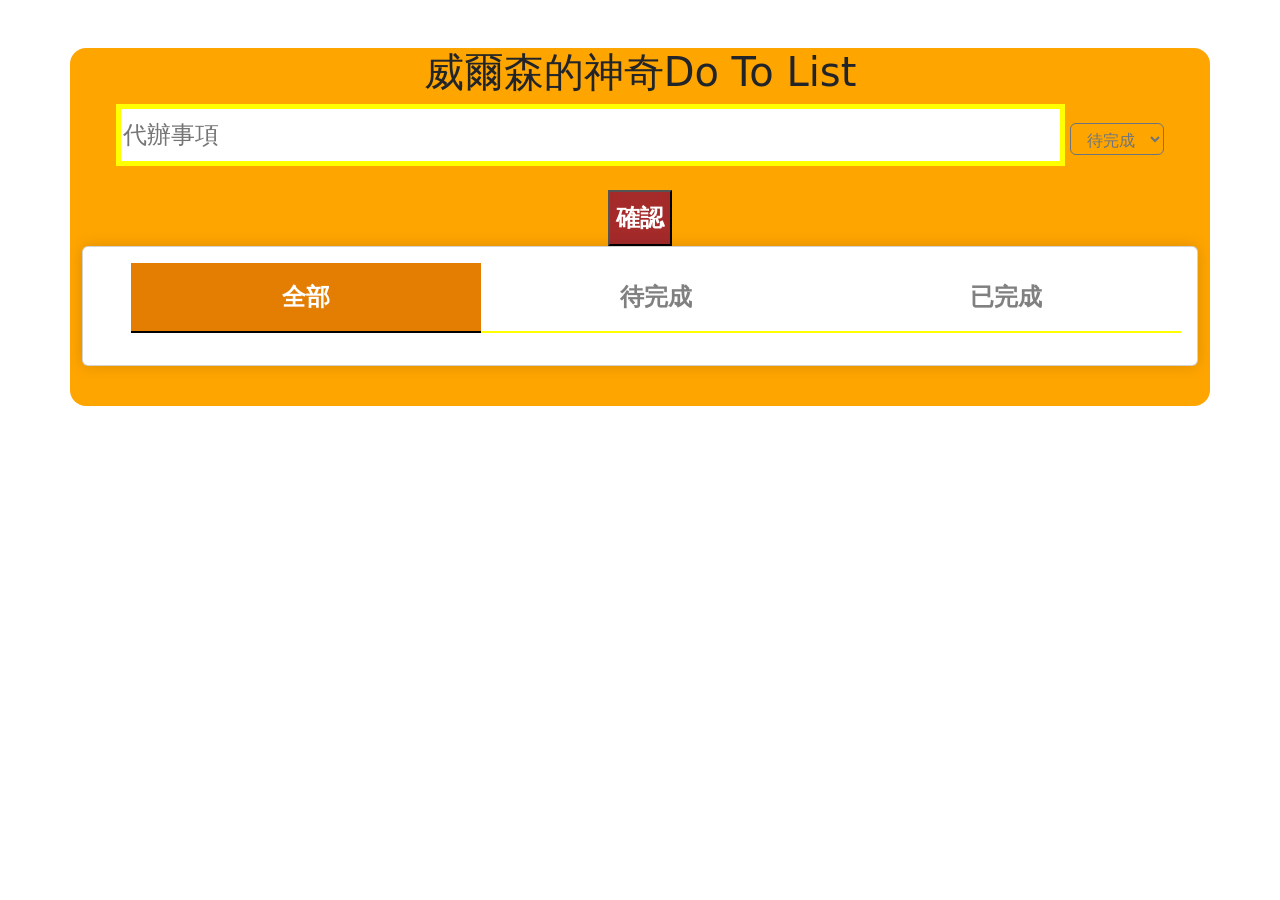
==== index.html @ 7593f0c9 "newname" ====
<!DOCTYPE html>
<html lang="en">

<head>
    <meta charset="UTF-8">
    <meta http-equiv="X-UA-Compatible" content="IE=edge">
    <meta name="viewport" content="width=device-width, initial-scale=1.0">
    <title>Document</title>
    <link rel="stylesheet" href="CSS/style1.css">
    <link rel="stylesheet" href="https://cdn.jsdelivr.net/npm/bootstrap@5.1.3/dist/css/bootstrap.min.css">

</head>

<body>
    <div class="container">
        <h1>威爾森的神奇Do To List</h1>
        <input type="text" class="todo" placeholder="代辦事項">
        <select class="choose btn btn-outline-secondary" >
            <option value="work">待完成</option>
            <option value="done">已完成</option>
        </select>
        <input type="button" class="submit" value="確認">

    <div class="card">
        <ul class="tab">
            <li data-tab="all" class="active">全部</li>
            <li data-tab="work">待完成</li>
            <li data-tab="done">已完成</li>
        </ul>
    </div>
    <div class="card-content">
        <ul class="list">
            
        </ul>
    </div>
     <br/>    <script src="JS/all1.js"></script>
    </div>

</body>

</html>
---- CSS/style1.css ----
.container{
    margin: 3rem auto 3rem auto;
    padding: 0 12px;
    width: 80%;
    text-align: center;
    border-radius: 1rem;
    background-color: orange;
}
h1{
    color: white;
    margin-top: 20px;
}
.tab {
    display: flex;
    text-align: center;
    color: gray;
    font-size: 14px;
}
.tab li {
    padding: 1rem;
    width: 100%;
    border-bottom: 2px solid yellow;
    cursor: pointer;
    list-style: none;
    font-weight: bold;
    font-size:24px;
}
.tab li.active {
    border-bottom: 2px solid black;
    background: #E37E03;
    color: white;
    font-weight: bold;
}
.tab li:hover{
    background: #F39F85;
}
.card {
    margin-bottom: 0.5rem;
    max-width: 100%;
    margin:0 auto;
    padding: 1rem;
    border-radius: 10px;
    background: #fff;
    box-shadow: 0 0 15px 0 rgba(0, 0, 0, 0.15);
  }
.list{
    background-color: yellow;
    line-height: 40px;
    border-radius: 0.2rem;
}
.list li{
    position: relative;
    padding-right: 2rem;
    list-style: none;
    display: flex;
    justify-content: space-between;
}
.todo{
  border: yellow 5px solid;
  width: 85%;
  line-height: 50px; 
  font-size: 24px; 
  margin-bottom: 24px;
}
.choose{
    height: 32px;
    border: tomato 2px solid;
    
}
.submit{
    line-height: 50px; 
    font-size: 24px;
    background: brown;
    color: white;
    font-weight: bold;
}
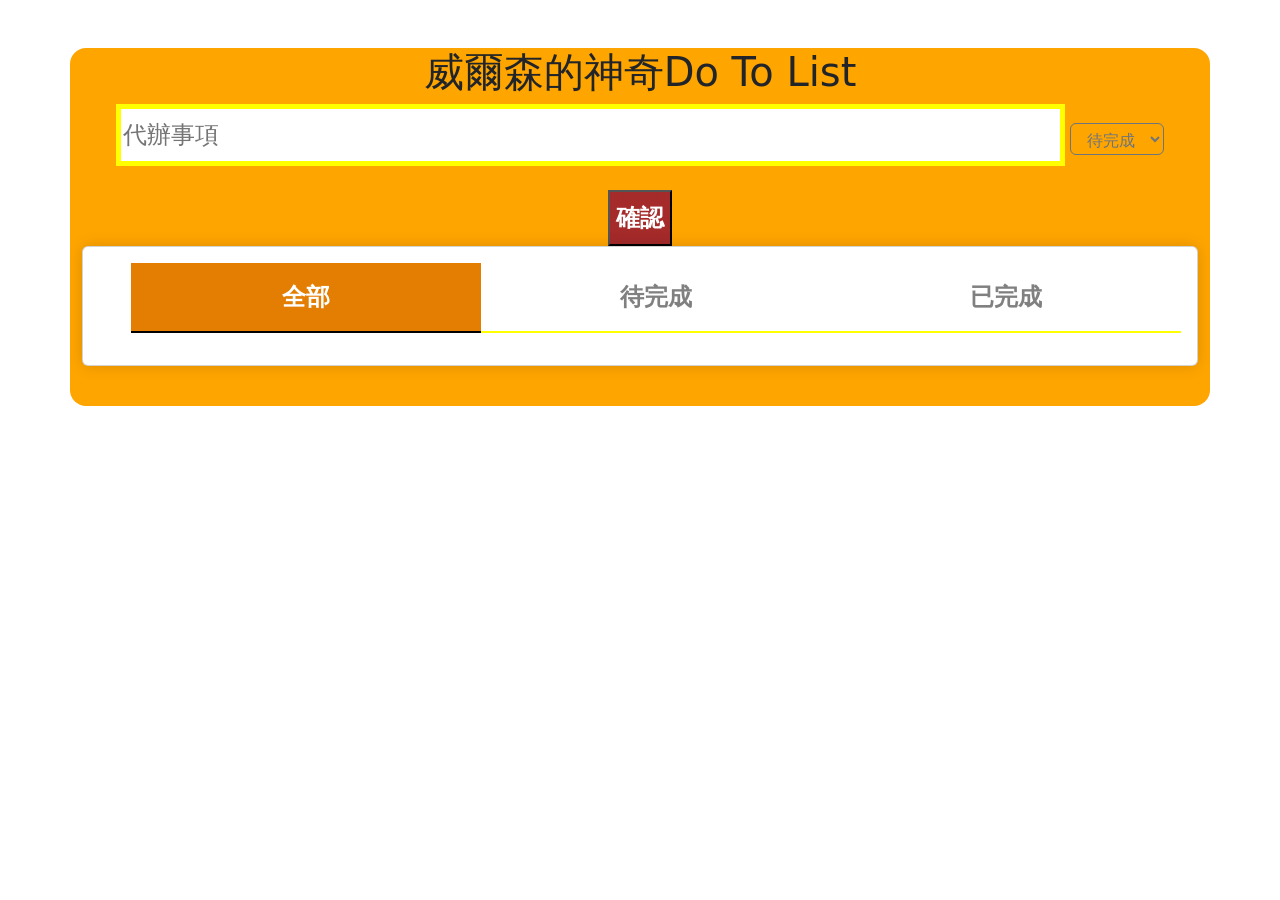
==== commit adbd6900: "solve conflict" ====
--- a/index.html
+++ b/index.html
@@ -6,7 +6,7 @@
     <meta http-equiv="X-UA-Compatible" content="IE=edge">
     <meta name="viewport" content="width=device-width, initial-scale=1.0">
     <title>Document</title>
-    <link rel="stylesheet" href="CSS/style1.css">
+    <link rel="stylesheet" href="css/style.css">
     <link rel="stylesheet" href="https://cdn.jsdelivr.net/npm/bootstrap@5.1.3/dist/css/bootstrap.min.css">
 
 </head>
@@ -33,7 +33,7 @@
             
         </ul>
     </div>
-     <br/>    <script src="JS/all1.js"></script>
+     <br/>    <script src="js/all.js"></script>
     </div>
 
 </body>
--- a/css/style.css
+++ b/css/style.css
@@ -0,0 +1,76 @@
+.container{
+    margin: 3rem auto 3rem auto;
+    padding: 0 12px;
+    width: 80%;
+    text-align: center;
+    border-radius: 1rem;
+    background-color: orange;
+}
+h1{
+    color: white;
+    margin-top: 20px;
+}
+.tab {
+    display: flex;
+    text-align: center;
+    color: gray;
+    font-size: 14px;
+}
+.tab li {
+    padding: 1rem;
+    width: 100%;
+    border-bottom: 2px solid yellow;
+    cursor: pointer;
+    list-style: none;
+    font-weight: bold;
+    font-size:24px;
+}
+.tab li.active {
+    border-bottom: 2px solid black;
+    background: #E37E03;
+    color: white;
+    font-weight: bold;
+}
+.tab li:hover{
+    background: #F39F85;
+}
+.card {
+    margin-bottom: 0.5rem;
+    max-width: 100%;
+    margin:0 auto;
+    padding: 1rem;
+    border-radius: 10px;
+    background: #fff;
+    box-shadow: 0 0 15px 0 rgba(0, 0, 0, 0.15);
+  }
+.list{
+    background-color: yellow;
+    line-height: 40px;
+    border-radius: 0.2rem;
+}
+.list li{
+    position: relative;
+    padding-right: 2rem;
+    list-style: none;
+    display: flex;
+    justify-content: space-between;
+}
+.todo{
+  border: yellow 5px solid;
+  width: 85%;
+  line-height: 50px; 
+  font-size: 24px; 
+  margin-bottom: 24px;
+}
+.choose{
+    height: 32px;
+    border: tomato 2px solid;
+    
+}
+.submit{
+    line-height: 50px; 
+    font-size: 24px;
+    background: brown;
+    color: white;
+    font-weight: bold;
+}
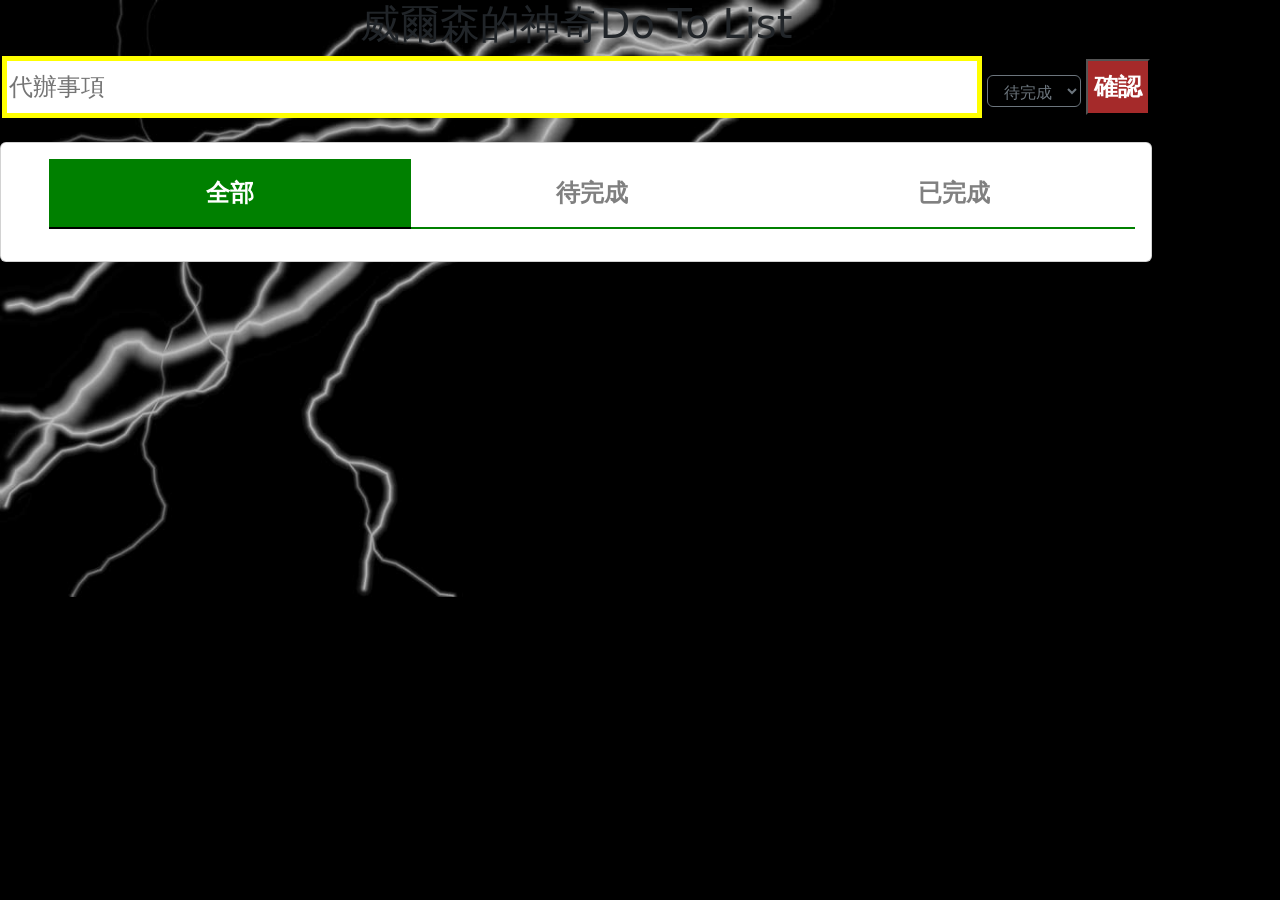
==== commit d89f76d9: "加入背景動畫" ====
--- a/index.html
+++ b/index.html
@@ -8,32 +8,38 @@
     <title>Document</title>
     <link rel="stylesheet" href="css/style.css">
     <link rel="stylesheet" href="https://cdn.jsdelivr.net/npm/bootstrap@5.1.3/dist/css/bootstrap.min.css">
-
+    <script src="https://code.jquery.com/jquery-3.3.1.min.js"
+        integrity="sha256-FgpCb/KJQlLNfOu91ta32o/NMZxltwRo8QtmkMRdAu8=" crossorigin="anonymous"></script>
 </head>
 
 <body>
-    <div class="container">
-        <h1>威爾森的神奇Do To List</h1>
-        <input type="text" class="todo" placeholder="代辦事項">
-        <select class="choose btn btn-outline-secondary" >
-            <option value="work">待完成</option>
-            <option value="done">已完成</option>
-        </select>
-        <input type="button" class="submit" value="確認">
+    <div id="container">
+        <img class="lightning" id="lightning1" src='images/lightning-01.jpg' />
+        <img class="lightning" id="lightning2" src='images/lightning-02.jpg' />
+        <img class="lightning" id="lightning3" src='images/lightning-03.jpg' />
+        <div class="inner">
+            <h1>威爾森的神奇Do To List</h1>
+            <input type="text" class="todo" placeholder="代辦事項">
+            <select class="choose btn btn-outline-secondary">
+                <option value="work">待完成</option>
+                <option value="done">已完成</option>
+            </select>
+            <input type="button" class="submit" value="確認">
 
-    <div class="card">
-        <ul class="tab">
-            <li data-tab="all" class="active">全部</li>
-            <li data-tab="work">待完成</li>
-            <li data-tab="done">已完成</li>
-        </ul>
-    </div>
-    <div class="card-content">
-        <ul class="list">
-            
-        </ul>
-    </div>
-     <br/>    <script src="js/all.js"></script>
+            <div class="card">
+                <ul class="tab">
+                    <li data-tab="all" class="active">全部</li>
+                    <li data-tab="work">待完成</li>
+                    <li data-tab="done">已完成</li>
+                </ul>
+            </div>
+            <div class="card-content">
+                <ul class="list" >
+
+                </ul>
+            </div>
+        </div>
+        <script src="js/all.js"></script>
     </div>
 
 </body>
--- a/css/style.css
+++ b/css/style.css
@@ -1,13 +1,23 @@
-.container{
-    margin: 3rem auto 3rem auto;
-    padding: 0 12px;
-    width: 80%;
+#container{
+	position:absolute;
+	left:0px;
+	top:0px;
+	z-index: 4;
+    width: 100%;
+height: 100%;
+    background-color: black;}
+img{
+    width: 70%;
+}
+.inner {
+    margin: 0 auto;
+	position:absolute;
+	z-index: 3;
     text-align: center;
-    border-radius: 1rem;
-    background-color: orange;
+    width: 90%;
 }
 h1{
-    color: white;
+    color: greenyellow;
     margin-top: 20px;
 }
 .tab {
@@ -19,7 +29,7 @@
 .tab li {
     padding: 1rem;
     width: 100%;
-    border-bottom: 2px solid yellow;
+    border-bottom: 2px solid green;
     cursor: pointer;
     list-style: none;
     font-weight: bold;
@@ -27,12 +37,12 @@
 }
 .tab li.active {
     border-bottom: 2px solid black;
-    background: #E37E03;
+    background: green;
     color: white;
     font-weight: bold;
 }
 .tab li:hover{
-    background: #F39F85;
+    background: green;
 }
 .card {
     margin-bottom: 0.5rem;
@@ -44,7 +54,7 @@
     box-shadow: 0 0 15px 0 rgba(0, 0, 0, 0.15);
   }
 .list{
-    background-color: yellow;
+    background-color: greenyellow;
     line-height: 40px;
     border-radius: 0.2rem;
 }
@@ -73,4 +83,11 @@
     background: brown;
     color: white;
     font-weight: bold;
+}
+.lightning{
+	display:none;
+	position:absolute;
+	left:0px;
+	top:0px;
+	z-index: 0;
 }
